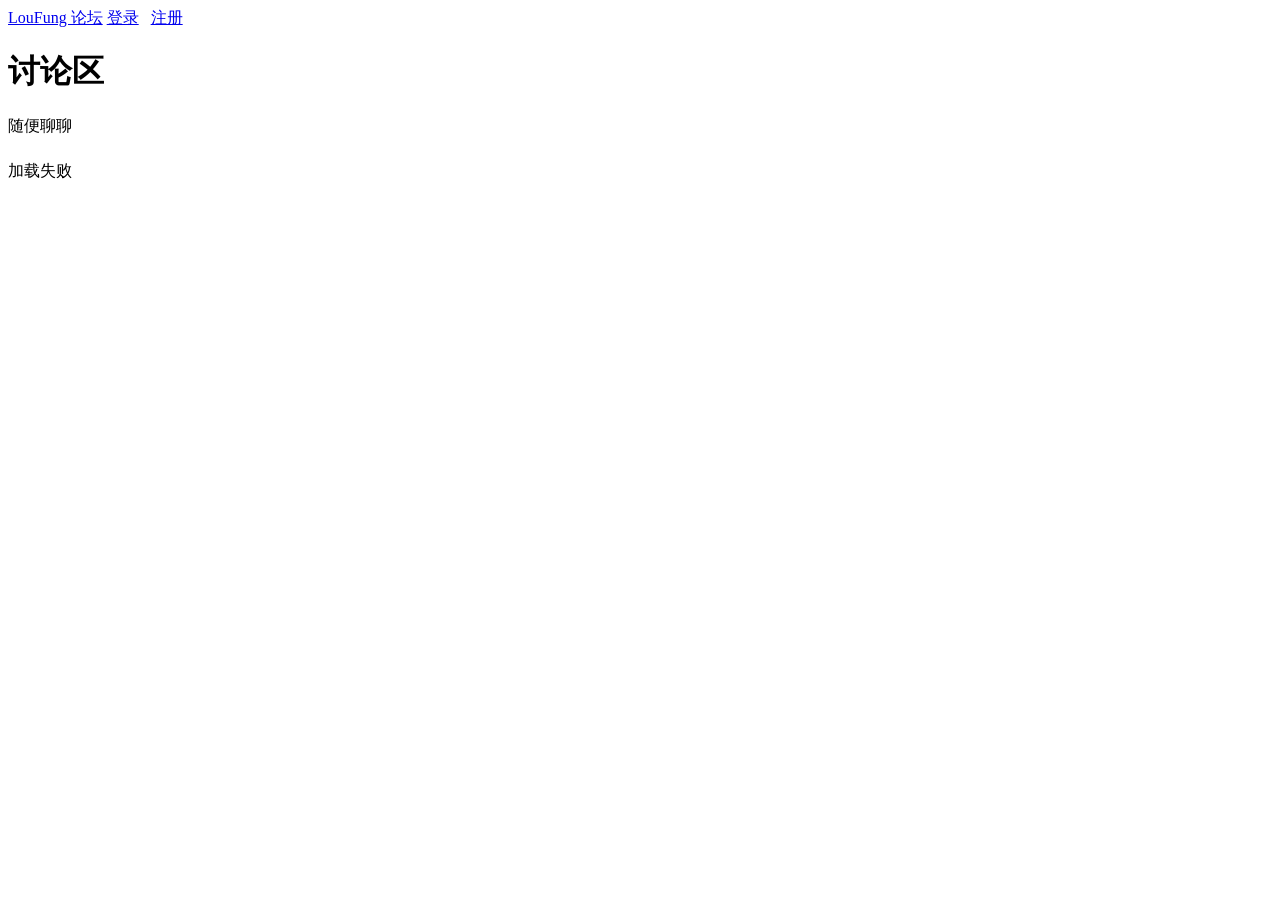
==== public/index.html @ d488e943 "feat: 论坛初版 - 用户系统 + 发帖 + 评论" ====
<!DOCTYPE html>
<html lang="zh-CN">
<head>
<meta charset="UTF-8">
<meta name="viewport" content="width=device-width, initial-scale=1">
<title>LouFung 论坛</title>
<link rel="stylesheet" href="/style.css">
</head>
<body>
<nav class="nav">
  <a href="/" class="brand">LouFung 论坛</a>
  <span id="nav-right"></span>
</nav>
<div class="container">
  <div style="display:flex;align-items:center;justify-content:space-between;margin-bottom:24px">
    <div>
      <h1>讨论区</h1>
      <p class="sub" style="margin:0">随便聊聊</p>
    </div>
    <button class="btn" id="newBtn" style="width:auto;padding:9px 18px;display:none" onclick="location.href='/new.html'">发帖</button>
  </div>
  <div id="posts"></div>
</div>
<script>
async function init() {
  const me = await fetch('/api/me').then(r => r.json()).catch(() => ({ user: null }));
  const nav = document.getElementById('nav-right');
  if (me.user) {
    nav.innerHTML = '<span style="font-size:13px;color:var(--muted)">' + me.user.username +
      '</span> <a href="#" onclick="logout();return false" style="margin-left:12px">退出</a>';
    document.getElementById('newBtn').style.display = 'block';
  } else {
    nav.innerHTML = '<a href="/login.html">登录</a><a href="/register.html" style="margin-left:12px">注册</a>';
  }
  loadPosts();
}

async function loadPosts() {
  const box = document.getElementById('posts');
  try {
    const r = await fetch('/api/posts');
    const d = await r.json();
    if (!d.posts || d.posts.length === 0) {
      box.innerHTML = '<div class="card" style="text-align:center;color:var(--muted)">还没有帖子</div>';
      return;
    }
    box.innerHTML = d.posts.map(p =>
      '<div class="card"><a href="/post.html?id=' + p.id + '" style="text-decoration:none;color:var(--fg)">' +
      '<h2>' + esc(p.title) + '</h2></a>' +
      '<div style="font-size:12px;color:var(--muted)">' + esc(p.username) + ' · ' + p.created_at + '</div></div>'
    ).join('');
  } catch (e) {
    box.innerHTML = '<div class="card">加载失败</div>';
  }
}

function esc(s) { return String(s).replace(/[&<>"]/g, c => ({'&':'&amp;','<':'&lt;','>':'&gt;','"':'&quot;'}[c])); }

async function logout() {
  await fetch('/api/logout', { method: 'POST' });
  location.reload();
}

init();
</script>
</body>
</html>
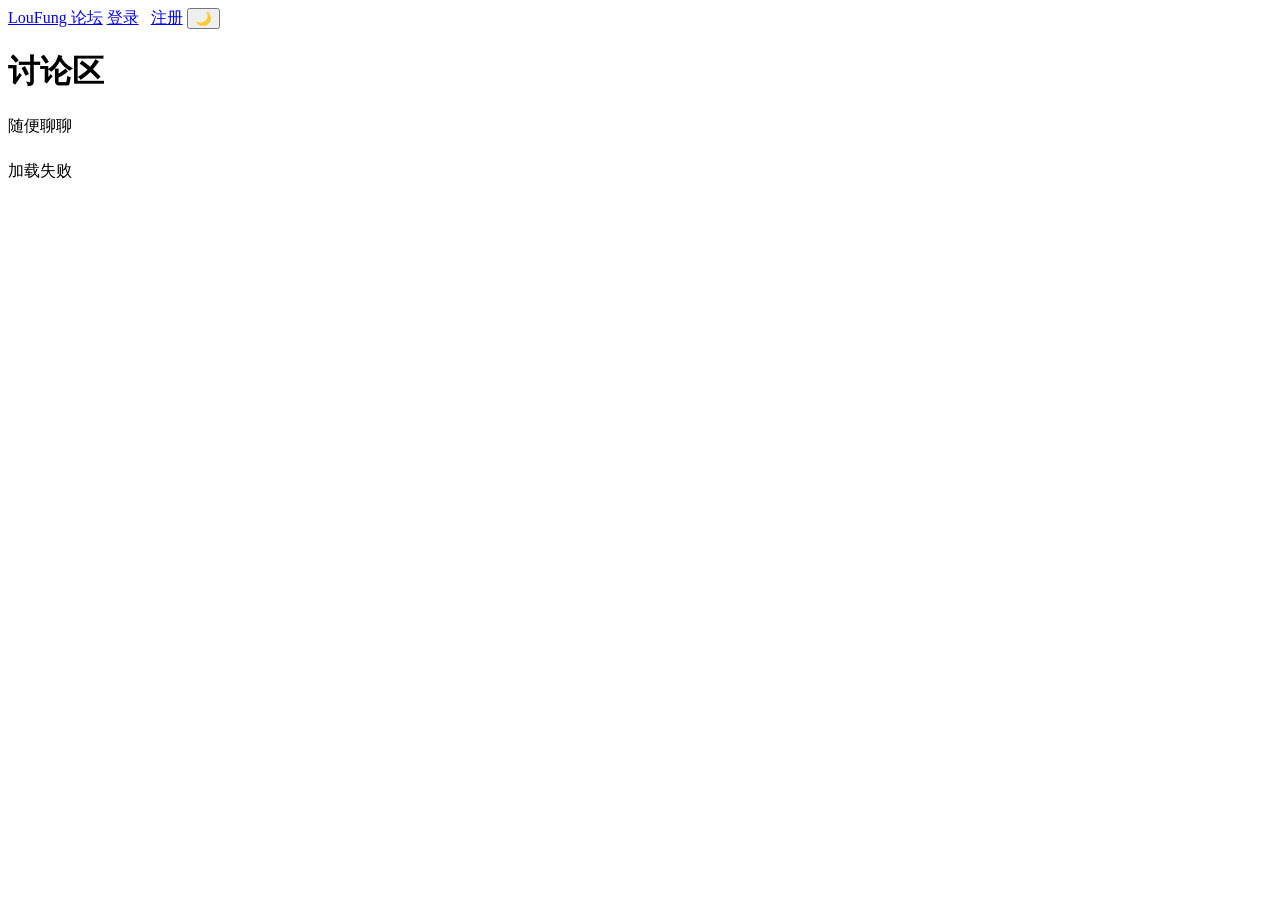
==== commit 372385b7: "feat: 全站液态玻璃视觉 + 密码小眼睛 + 时间戳转北京时间" ====
--- a/public/index.html
+++ b/public/index.html
@@ -2,32 +2,65 @@
 <html lang="zh-CN">
 <head>
 <meta charset="UTF-8">
-<meta name="viewport" content="width=device-width, initial-scale=1">
+<meta name="viewport" content="width=device-width, initial-scale=1, viewport-fit=cover">
 <title>LouFung 论坛</title>
-<link rel="stylesheet" href="/style.css">
+<link rel="stylesheet" href="/style.css?v=2">
+<script>
+(function(){
+  var t = localStorage.getItem('forum-theme') || 'light';
+  document.documentElement.setAttribute('data-theme', t);
+})();
+</script>
 </head>
 <body>
+<div class="scroll-progress" id="scrollProgress"></div>
+<div class="hero-orb"></div>
+<div class="hero-orb-2"></div>
+
 <nav class="nav">
   <a href="/" class="brand">LouFung 论坛</a>
   <span id="nav-right"></span>
+  <button class="theme-btn" id="themeBtn" onclick="toggleTheme()" aria-label="切换主题">🌙</button>
 </nav>
+
 <div class="container">
-  <div style="display:flex;align-items:center;justify-content:space-between;margin-bottom:24px">
+  <div style="display:flex;align-items:flex-end;justify-content:space-between;margin-bottom:24px;gap:16px">
     <div>
       <h1>讨论区</h1>
       <p class="sub" style="margin:0">随便聊聊</p>
     </div>
-    <button class="btn" id="newBtn" style="width:auto;padding:9px 18px;display:none" onclick="location.href='/new.html'">发帖</button>
+    <button class="btn small" id="newBtn" style="display:none" onclick="location.href='/new.html'">发帖</button>
   </div>
   <div id="posts"></div>
 </div>
 <script>
+function toggleTheme() {
+  const cur = document.documentElement.getAttribute('data-theme') || 'light';
+  const next = cur === 'dark' ? 'light' : 'dark';
+  document.documentElement.setAttribute('data-theme', next);
+  localStorage.setItem('forum-theme', next);
+  document.getElementById('themeBtn').textContent = next === 'dark' ? '☀️' : '🌙';
+}
+(function(){
+  const t = document.documentElement.getAttribute('data-theme');
+  document.getElementById('themeBtn').textContent = t === 'dark' ? '☀️' : '🌙';
+})();
+
+window.addEventListener('scroll', () => {
+  const h = document.documentElement.scrollHeight - window.innerHeight;
+  const p = h > 0 ? (window.scrollY / h) * 100 : 0;
+  document.getElementById('scrollProgress').style.width = p + '%';
+}, { passive: true });
+
+function esc(s) {
+  return String(s).replace(/[&<>"]/g, c => ({'&':'&amp;','<':'&lt;','>':'&gt;','"':'&quot;'}[c]));
+}
+
 async function init() {
   const me = await fetch('/api/me').then(r => r.json()).catch(() => ({ user: null }));
   const nav = document.getElementById('nav-right');
   if (me.user) {
-    nav.innerHTML = '<span style="font-size:13px;color:var(--muted)">' + me.user.username +
-      '</span> <a href="#" onclick="logout();return false" style="margin-left:12px">退出</a>';
+    nav.innerHTML = '<span style="font-size:13px;color:var(--text-muted)">' + esc(me.user.username) + '</span> <a href="#" onclick="logout();return false" style="margin-left:12px">退出</a>';
     document.getElementById('newBtn').style.display = 'block';
   } else {
     nav.innerHTML = '<a href="/login.html">登录</a><a href="/register.html" style="margin-left:12px">注册</a>';
@@ -41,20 +74,21 @@
     const r = await fetch('/api/posts');
     const d = await r.json();
     if (!d.posts || d.posts.length === 0) {
-      box.innerHTML = '<div class="card" style="text-align:center;color:var(--muted)">还没有帖子</div>';
+      box.innerHTML = '<div class="card" style="text-align:center;color:var(--text-muted)">还没有帖子，来发第一篇吧</div>';
       return;
     }
     box.innerHTML = d.posts.map(p =>
-      '<div class="card"><a href="/post.html?id=' + p.id + '" style="text-decoration:none;color:var(--fg)">' +
-      '<h2>' + esc(p.title) + '</h2></a>' +
-      '<div style="font-size:12px;color:var(--muted)">' + esc(p.username) + ' · ' + p.created_at + '</div></div>'
+      '<div class="card" style="margin-bottom:16px">' +
+        '<a href="/post.html?id=' + p.id + '" style="text-decoration:none;color:inherit">' +
+          '<h2>' + esc(p.title) + '</h2>' +
+        '</a>' +
+        '<div class="meta" style="margin-top:6px">' + esc(p.username) + ' · ' + p.created_at + '</div>' +
+      '</div>'
     ).join('');
   } catch (e) {
     box.innerHTML = '<div class="card">加载失败</div>';
   }
 }
-
-function esc(s) { return String(s).replace(/[&<>"]/g, c => ({'&':'&amp;','<':'&lt;','>':'&gt;','"':'&quot;'}[c])); }
 
 async function logout() {
   await fetch('/api/logout', { method: 'POST' });
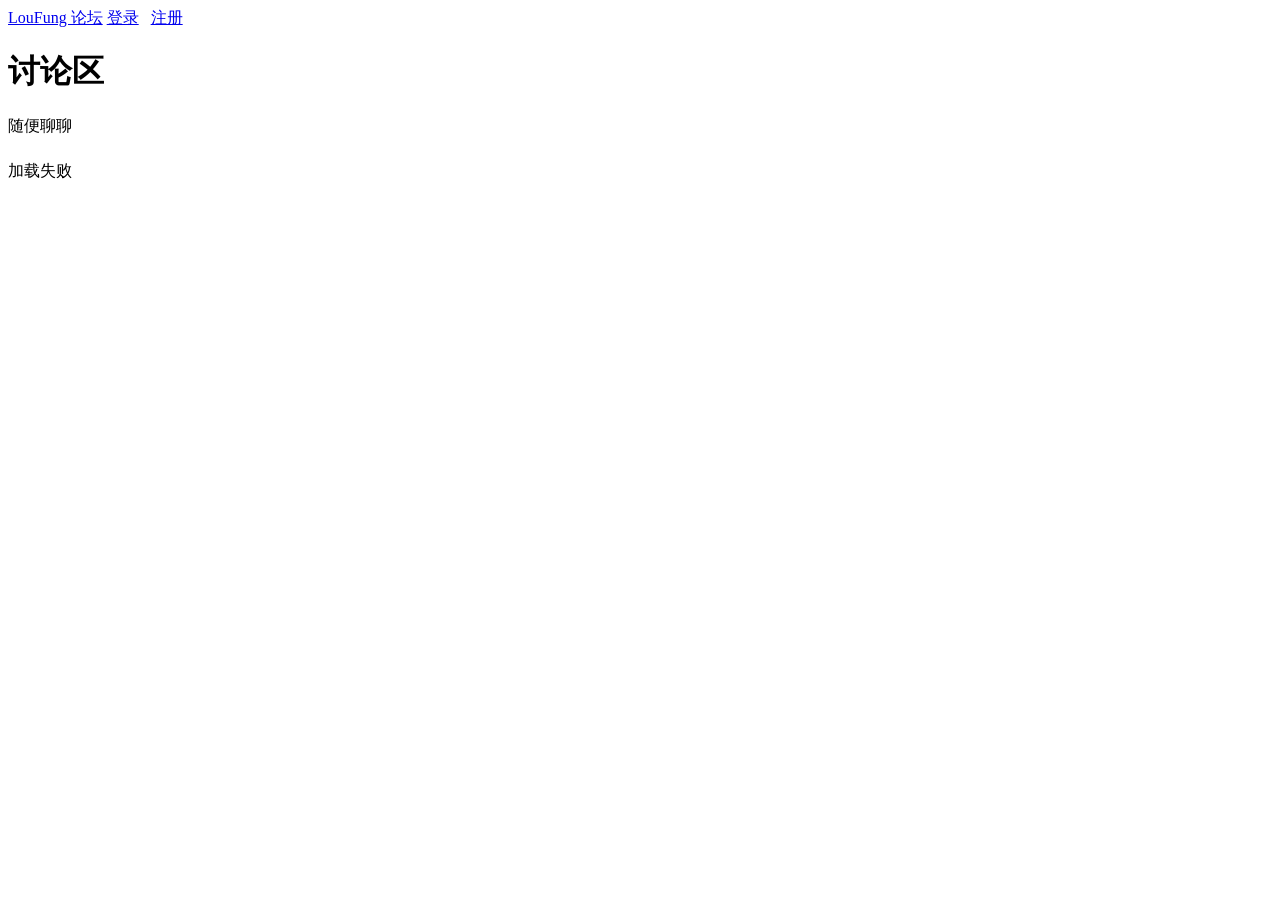
==== commit 4878ec47: "feat: 评论树 + 帖子点赞/收藏/转发 + 首页动态计数 + 液态玻璃视觉" ====
--- a/public/index.html
+++ b/public/index.html
@@ -4,7 +4,7 @@
 <meta charset="UTF-8">
 <meta name="viewport" content="width=device-width, initial-scale=1, viewport-fit=cover">
 <title>LouFung 论坛</title>
-<link rel="stylesheet" href="/style.css?v=2">
+<link rel="stylesheet" href="/style.css?v=113">
 <script>
 (function(){
   var t = localStorage.getItem('forum-theme') || 'light';
@@ -20,7 +20,6 @@
 <nav class="nav">
   <a href="/" class="brand">LouFung 论坛</a>
   <span id="nav-right"></span>
-  <button class="theme-btn" id="themeBtn" onclick="toggleTheme()" aria-label="切换主题">🌙</button>
 </nav>
 
 <div class="container">
@@ -41,11 +40,6 @@
   localStorage.setItem('forum-theme', next);
   document.getElementById('themeBtn').textContent = next === 'dark' ? '☀️' : '🌙';
 }
-(function(){
-  const t = document.documentElement.getAttribute('data-theme');
-  document.getElementById('themeBtn').textContent = t === 'dark' ? '☀️' : '🌙';
-})();
-
 window.addEventListener('scroll', () => {
   const h = document.documentElement.scrollHeight - window.innerHeight;
   const p = h > 0 ? (window.scrollY / h) * 100 : 0;
@@ -56,9 +50,14 @@
   return String(s).replace(/[&<>"]/g, c => ({'&':'&amp;','<':'&lt;','>':'&gt;','"':'&quot;'}[c]));
 }
 
+let me_user = null;
+let meUser = null;
+
 async function init() {
   const me = await fetch('/api/me').then(r => r.json()).catch(() => ({ user: null }));
   const nav = document.getElementById('nav-right');
+  me_user = me.user;
+  meUser = me.user;
   if (me.user) {
     nav.innerHTML = '<span style="font-size:13px;color:var(--text-muted)">' + esc(me.user.username) + '</span> <a href="#" onclick="logout();return false" style="margin-left:12px">退出</a>';
     document.getElementById('newBtn').style.display = 'block';
@@ -66,6 +65,15 @@
     nav.innerHTML = '<a href="/login.html">登录</a><a href="/register.html" style="margin-left:12px">注册</a>';
   }
   loadPosts();
+}
+
+function avatarHTML(name) {
+  const colors = ['#4d6bfe','#f59e0b','#10b981','#ef4444','#8b5cf6','#ec4899','#06b6d4','#84cc16'];
+  let h = 0;
+  for (let i = 0; i < name.length; i++) h = (h * 31 + name.charCodeAt(i)) >>> 0;
+  const color = colors[h % colors.length];
+  const letter = (name[0] || '?').toUpperCase();
+  return '<div class="avatar" style="background:' + color + '">' + letter + '</div>';
 }
 
 async function loadPosts() {
@@ -77,14 +85,29 @@
       box.innerHTML = '<div class="card" style="text-align:center;color:var(--text-muted)">还没有帖子，来发第一篇吧</div>';
       return;
     }
-    box.innerHTML = d.posts.map(p =>
-      '<div class="card" style="margin-bottom:16px">' +
-        '<a href="/post.html?id=' + p.id + '" style="text-decoration:none;color:inherit">' +
-          '<h2>' + esc(p.title) + '</h2>' +
-        '</a>' +
-        '<div class="meta" style="margin-top:6px">' + esc(p.username) + ' · ' + p.created_at + '</div>' +
-      '</div>'
-    ).join('');
+    box.innerHTML = d.posts.map(p => {
+      const excerpt = (p.content || '').slice(0, 80) + ((p.content || '').length > 80 ? '…' : '');
+      return `
+        <div class="card" style="margin-bottom:16px">
+          <div class="post-head">
+            <div class="author-row">
+              ${avatarHTML(p.username)}
+              <span class="author-name">${esc(p.username)}</span>
+              <span class="author-time">${p.created_at}</span>
+            </div>
+            <a href="/post.html?id=${p.id}" style="text-decoration:none;color:inherit">
+              <h2 class="post-title">${esc(p.title)}</h2>
+            </a>
+            <div class="post-excerpt">${esc(excerpt)}</div>
+            <div class="post-actions">
+              <span class="act" data-like="${p.id}"><svg viewBox="0 0 24 24" fill="none" stroke="currentColor" stroke-linecap="round" stroke-linejoin="round"><path d="M7 10v12"/><path d="M15 5.88 14 10h5.83a2 2 0 0 1 1.92 2.56l-2.33 8A2 2 0 0 1 17.5 22H4a2 2 0 0 1-2-2v-8a2 2 0 0 1 2-2h2.76a2 2 0 0 0 1.79-1.11L12 2a3.13 3.13 0 0 1 3 3.88Z"/></svg><span>${p.like_count || 0}</span></span>
+              <span class="act" data-goto="${p.id}"><svg viewBox="0 0 24 24" fill="none" stroke="currentColor" stroke-linecap="round" stroke-linejoin="round"><path d="M21 11.5a8.38 8.38 0 0 1-.9 3.8 8.5 8.5 0 0 1-7.6 4.7 8.38 8.38 0 0 1-3.8-.9L3 21l1.9-5.7a8.38 8.38 0 0 1-.9-3.8 8.5 8.5 0 0 1 4.7-7.6 8.38 8.38 0 0 1 3.8-.9h.5a8.48 8.48 0 0 1 8 8v.5z"/></svg><span>${p.comment_count || 0}</span></span>
+              <span class="act" data-share="${p.id}"><svg viewBox="0 0 24 24" fill="none" stroke="currentColor" stroke-linecap="round" stroke-linejoin="round"><polyline points="17 1 21 5 17 9"/><path d="M3 11V9a4 4 0 0 1 4-4h14"/><polyline points="7 23 3 19 7 15"/><path d="M21 13v2a4 4 0 0 1-4 4H3"/></svg><span>${p.share_count || 0}</span></span>
+            </div>
+          </div>
+        </div>
+      `;
+    }).join('');
   } catch (e) {
     box.innerHTML = '<div class="card">加载失败</div>';
   }
@@ -95,6 +118,44 @@
   location.reload();
 }
 
+function fallbackCopy(text) {
+  if (navigator.clipboard && window.isSecureContext) {
+    navigator.clipboard.writeText(text).then(() => alert('链接已复制')).catch(() => prompt('复制链接：', text));
+  } else {
+    prompt('复制链接：', text);
+  }
+}
+
+async function togglePostLikeIndex(pid, el) {
+  if (!me_user) { location.href = '/login.html'; return; }
+  try {
+    const r = await fetch('/api/posts/' + pid + '/like', { method: 'POST' });
+    const d = await r.json();
+    if (d.ok) {
+      const num = el.querySelector('span:last-child');
+      const cur = parseInt(num.textContent) || 0;
+      num.textContent = d.liked ? cur + 1 : Math.max(0, cur - 1);
+      el.style.color = d.liked ? 'var(--accent)' : '';
+    }
+  } catch (e) {}
+}
+
+document.getElementById('posts').addEventListener('click', (e) => {
+  const t = e.target.closest('[data-plike],[data-pcmt],[data-pshare]');
+  if (!t) return;
+  e.preventDefault();
+  if (t.dataset.plike) togglePostLikeIndex(t.dataset.plike, t);
+  else if (t.dataset.pcmt) location.href = '/post.html?id=' + t.dataset.pcmt;
+  else if (t.dataset.pshare) {
+    const url = location.origin + '/post.html?id=' + t.dataset.pshare;
+    if (navigator.share) {
+      navigator.share({ title: 'LouFung 论坛', url }).catch(() => fallbackCopy(url));
+    } else {
+      fallbackCopy(url);
+    }
+  }
+});
+
 init();
 </script>
 </body>
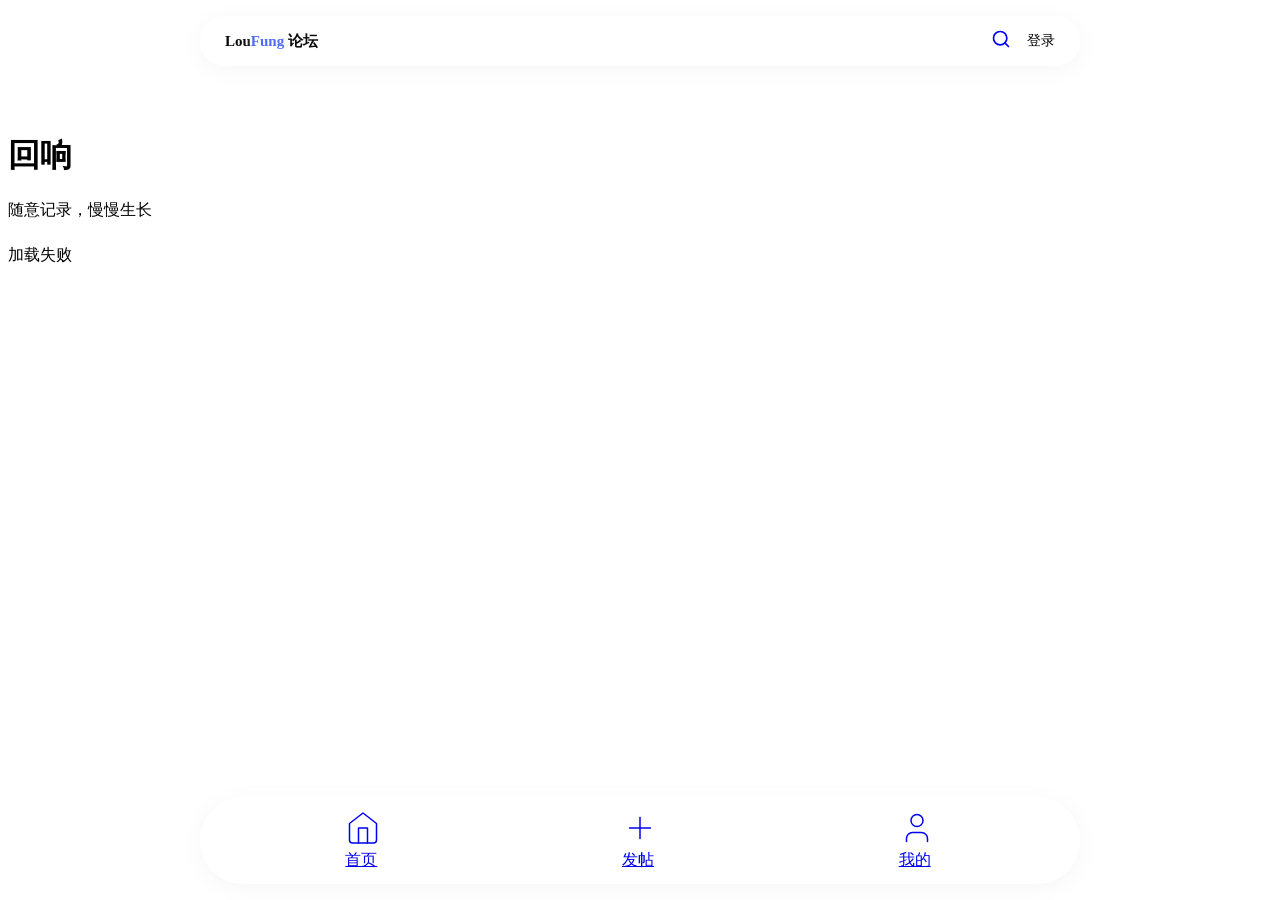
==== commit a66b7700: "feat: 双排胶囊顶栏 + 用户主页 + 全局搜索 + 管理后台 + 动效系统" ====
--- a/public/index.html
+++ b/public/index.html
@@ -1,34 +1,41 @@
 <!DOCTYPE html>
 <html lang="zh-CN">
 <head>
+<meta name="view-transition" content="same-origin" />
 <meta charset="UTF-8">
 <meta name="viewport" content="width=device-width, initial-scale=1, viewport-fit=cover">
 <title>LouFung 论坛</title>
-<link rel="stylesheet" href="/style.css?v=113">
+<link rel="stylesheet" href="/style.css?v=134">
 <script>
 (function(){
   var t = localStorage.getItem('forum-theme') || 'light';
   document.documentElement.setAttribute('data-theme', t);
 })();
 </script>
+
+<style>body { padding-top: 105px !important; }</style>
 </head>
 <body>
-<div class="scroll-progress" id="scrollProgress"></div>
 <div class="hero-orb"></div>
 <div class="hero-orb-2"></div>
 
-<nav class="nav">
-  <a href="/" class="brand">LouFung 论坛</a>
-  <span id="nav-right"></span>
-</nav>
+<header class="forum-header" style="position: fixed !important; top: 16px !important; left: 50% !important; transform: translateX(-50%) !important; width: calc(100% - 32px) !important; max-width: 880px !important; display: flex !important; flex-direction: row !important; align-items: center !important; justify-content: space-between !important; padding: 12px 24px !important; border-radius: 999px !important; background: rgba(255, 255, 255, 0.15) !important; backdrop-filter: blur(24px) saturate(180%) !important; -webkit-backdrop-filter: blur(24px) saturate(180%) !important; border: 1px solid rgba(255, 255, 255, 0.4) !important; box-shadow: 0 4px 24px rgba(0, 0, 0, 0.04), inset 0 1px 0 rgba(255, 255, 255, 0.8) !important; z-index: 1000 !important; box-sizing: border-box !important; margin: 0 !important;">
+  
+  <a href="/" class="logo" style="font-size: 15px !important; font-weight: 600 !important; color: #0a0a0a !important; text-decoration: none !important; text-shadow: 0 0 2px #fff, 0 0 6px #fff !important;">
+     Lou<span style="color: #4d6bfe !important;">Fung</span> 论坛
+  </a>
+
+  <!-- 只留这一个空 div，让 JS 自己往里塞搜索和头像 -->
+  <div id="nav-right" style="display: flex !important; align-items: center !important; gap: 12px !important;"></div>
+</header>
 
 <div class="container">
   <div style="display:flex;align-items:flex-end;justify-content:space-between;margin-bottom:24px;gap:16px">
     <div>
-      <h1>讨论区</h1>
-      <p class="sub" style="margin:0">随便聊聊</p>
+      <h1>回响</h1>
+      <p class="sub" style="margin:0">随意记录，慢慢生长</p>
     </div>
-    <button class="btn small" id="newBtn" style="display:none" onclick="location.href='/new.html'">发帖</button>
+    
   </div>
   <div id="posts"></div>
 </div>
@@ -40,12 +47,6 @@
   localStorage.setItem('forum-theme', next);
   document.getElementById('themeBtn').textContent = next === 'dark' ? '☀️' : '🌙';
 }
-window.addEventListener('scroll', () => {
-  const h = document.documentElement.scrollHeight - window.innerHeight;
-  const p = h > 0 ? (window.scrollY / h) * 100 : 0;
-  document.getElementById('scrollProgress').style.width = p + '%';
-}, { passive: true });
-
 function esc(s) {
   return String(s).replace(/[&<>"]/g, c => ({'&':'&amp;','<':'&lt;','>':'&gt;','"':'&quot;'}[c]));
 }
@@ -53,27 +54,35 @@
 let me_user = null;
 let meUser = null;
 
-async function init() {
-  const me = await fetch('/api/me').then(r => r.json()).catch(() => ({ user: null }));
-  const nav = document.getElementById('nav-right');
-  me_user = me.user;
-  meUser = me.user;
-  if (me.user) {
-    nav.innerHTML = '<span style="font-size:13px;color:var(--text-muted)">' + esc(me.user.username) + '</span> <a href="#" onclick="logout();return false" style="margin-left:12px">退出</a>';
-    document.getElementById('newBtn').style.display = 'block';
-  } else {
-    nav.innerHTML = '<a href="/login.html">登录</a><a href="/register.html" style="margin-left:12px">注册</a>';
-  }
-  loadPosts();
+
+function esc(s) {
+  return String(s).replace(/[&<>"]/g, c => ({'&':'&amp;','<':'&lt;','>':'&gt;','"':'&quot;'}[c]));
 }
 
 function avatarHTML(name) {
   const colors = ['#4d6bfe','#f59e0b','#10b981','#ef4444','#8b5cf6','#ec4899','#06b6d4','#84cc16'];
   let h = 0;
   for (let i = 0; i < name.length; i++) h = (h * 31 + name.charCodeAt(i)) >>> 0;
-  const color = colors[h % colors.length];
-  const letter = (name[0] || '?').toUpperCase();
-  return '<div class="avatar" style="background:' + color + '">' + letter + '</div>';
+  return '<div class="avatar" style="background:' + colors[h % colors.length] + '">' + (name[0] || '?').toUpperCase() + '</div>';
+}
+
+async function init() {
+  const me = await fetch('/api/me').then(r => r.json()).catch(() => ({ user: null }));
+  meUser = me.user;
+  const nav = document.getElementById('nav-right');
+  const searchBtn = '<a href="/search.html" class="nav-icon-btn"><svg viewBox="0 0 24 24" fill="none" stroke="currentColor" stroke-width="2" stroke-linecap="round" stroke-linejoin="round" style="width:20px;height:20px"><circle cx="11" cy="11" r="8"/><line x1="21" y1="21" x2="16.65" y2="16.65"/></svg></a>';
+  
+  if (me.user) {
+    let h = 0;
+  for (let i = 0; i < me.user.username.length; i++) h = (h * 31 + me.user.username.charCodeAt(i)) >>> 0;
+  const colors = ['#4d6bfe','#f59e0b','#10b981','#ef4444','#8b5cf6','#ec4899','#06b6d4','#84cc16'];
+  const navBg = colors[h % colors.length];
+  nav.innerHTML = searchBtn + '<a href="/user.html?u=' + encodeURIComponent(me.user.username) + '" class="nav-avatar" style="text-decoration:none;background:' + navBg + '">' + esc(me.user.username[0]).toUpperCase() + '</a>';
+  } else {
+    nav.innerHTML = searchBtn + '<a href="/login.html" style="font-size:14px;color:var(--accent);text-decoration:none;font-weight:500;margin-left:4px;">登录</a>';
+  }
+  
+  loadPosts();
 }
 
 async function loadPosts() {
@@ -88,29 +97,73 @@
     box.innerHTML = d.posts.map(p => {
       const excerpt = (p.content || '').slice(0, 80) + ((p.content || '').length > 80 ? '…' : '');
       return `
-        <div class="card" style="margin-bottom:16px">
+        <div class="card reveal" style="margin-bottom:16px">
           <div class="post-head">
             <div class="author-row">
               ${avatarHTML(p.username)}
-              <span class="author-name">${esc(p.username)}</span>
+              <a href="/user.html?u=${encodeURIComponent(p.username)}" class="author-name" style="text-decoration:none">${esc(p.username)}</a>
               <span class="author-time">${p.created_at}</span>
+              ${meUser && meUser.username === p.username ? `<span onclick="event.stopPropagation();event.preventDefault();deleteCard(${p.id})" style="font-size:12px;color:var(--text-muted);cursor:pointer;margin-left:10px">删除</span>` : ''}
             </div>
             <a href="/post.html?id=${p.id}" style="text-decoration:none;color:inherit">
               <h2 class="post-title">${esc(p.title)}</h2>
             </a>
             <div class="post-excerpt">${esc(excerpt)}</div>
             <div class="post-actions">
-              <span class="act" data-like="${p.id}"><svg viewBox="0 0 24 24" fill="none" stroke="currentColor" stroke-linecap="round" stroke-linejoin="round"><path d="M7 10v12"/><path d="M15 5.88 14 10h5.83a2 2 0 0 1 1.92 2.56l-2.33 8A2 2 0 0 1 17.5 22H4a2 2 0 0 1-2-2v-8a2 2 0 0 1 2-2h2.76a2 2 0 0 0 1.79-1.11L12 2a3.13 3.13 0 0 1 3 3.88Z"/></svg><span>${p.like_count || 0}</span></span>
-              <span class="act" data-goto="${p.id}"><svg viewBox="0 0 24 24" fill="none" stroke="currentColor" stroke-linecap="round" stroke-linejoin="round"><path d="M21 11.5a8.38 8.38 0 0 1-.9 3.8 8.5 8.5 0 0 1-7.6 4.7 8.38 8.38 0 0 1-3.8-.9L3 21l1.9-5.7a8.38 8.38 0 0 1-.9-3.8 8.5 8.5 0 0 1 4.7-7.6 8.38 8.38 0 0 1 3.8-.9h.5a8.48 8.48 0 0 1 8 8v.5z"/></svg><span>${p.comment_count || 0}</span></span>
-              <span class="act" data-share="${p.id}"><svg viewBox="0 0 24 24" fill="none" stroke="currentColor" stroke-linecap="round" stroke-linejoin="round"><polyline points="17 1 21 5 17 9"/><path d="M3 11V9a4 4 0 0 1 4-4h14"/><polyline points="7 23 3 19 7 15"/><path d="M21 13v2a4 4 0 0 1-4 4H3"/></svg><span>${p.share_count || 0}</span></span>
+              <span class="act" onclick="event.stopPropagation();likeCard(${p.id},this)"><svg viewBox="0 0 24 24" fill="none" stroke="currentColor" stroke-linecap="round" stroke-linejoin="round"><path d="M7 10v12"/><path d="M15 5.88 14 10h5.83a2 2 0 0 1 1.92 2.56l-2.33 8A2 2 0 0 1 17.5 22H4a2 2 0 0 1-2-2v-8a2 2 0 0 1 2-2h2.76a2 2 0 0 0 1.79-1.11L12 2a3.13 3.13 0 0 1 3 3.88Z"/></svg><span>${p.like_count || 0}</span></span>
+              <span class="act" onclick="event.stopPropagation();location.href='/post.html?id=${p.id}'"><svg viewBox="0 0 24 24" fill="none" stroke="currentColor" stroke-linecap="round" stroke-linejoin="round"><path d="M21 11.5a8.38 8.38 0 0 1-.9 3.8 8.5 8.5 0 0 1-7.6 4.7 8.38 8.38 0 0 1-3.8-.9L3 21l1.9-5.7a8.38 8.38 0 0 1-.9-3.8 8.5 8.5 0 0 1 4.7-7.6 8.38 8.38 0 0 1 3.8-.9h.5a8.48 8.48 0 0 1 8 8v.5z"/></svg><span>${p.comment_count || 0}</span></span>
+              <span class="act" onclick="event.stopPropagation();shareCard(${p.id},this)"><svg viewBox="0 0 24 24" fill="none" stroke="currentColor" stroke-linecap="round" stroke-linejoin="round"><polyline points="17 1 21 5 17 9"/><path d="M3 11V9a4 4 0 0 1 4-4h14"/><polyline points="7 23 3 19 7 15"/><path d="M21 13v2a4 4 0 0 1-4 4H3"/></svg><span>${p.share_count || 0}</span></span>
             </div>
           </div>
         </div>
       `;
     }).join('');
+    if (window.initReveal) window.initReveal();
   } catch (e) {
     box.innerHTML = '<div class="card">加载失败</div>';
   }
+}
+
+function likeCard(id, el) {
+  if (!meUser) { location.href = '/login.html'; return; }
+  fetch('/api/posts/' + id + '/like', { method: 'POST' })
+    .then(r => r.json())
+    .then(d => {
+      if (d.ok) {
+        const numEl = el.querySelector('span');
+        const cur = parseInt(numEl.textContent) || 0;
+        numEl.textContent = d.liked ? cur + 1 : Math.max(0, cur - 1);
+        el.style.color = d.liked ? 'var(--accent)' : '';
+      }
+    }).catch(() => {});
+}
+
+function shareCard(id, el) {
+  const url = 'https://forum.loufung.cn/post.html?id=' + id;
+  if (meUser) {
+    fetch('/api/posts/' + id + '/share', { method: 'POST' })
+      .then(r => r.json())
+      .then(d => {
+        if (d.ok && !d.already) {
+          el.querySelector('span').textContent = d.share_count;
+        }
+      }).catch(() => {});
+  }
+  if (navigator.share) {
+    navigator.share({ title: 'LouFung 论坛', url: url }).catch(() => {});
+  } else {
+    navigator.clipboard.writeText(url).then(() => alert('链接已复制'));
+  }
+}
+
+function deleteCard(id) {
+  if (!confirm('确定删除这篇帖子？删了恢复不了')) return;
+  fetch('/api/posts/' + id, { method: 'DELETE' })
+    .then(r => r.json())
+    .then(d => {
+      if (d.ok) { loadPosts(); }
+      else { alert(d.error || '删除失败'); }
+    }).catch(() => alert('网络错误'));
 }
 
 async function logout() {
@@ -140,23 +193,58 @@
   } catch (e) {}
 }
 
-document.getElementById('posts').addEventListener('click', (e) => {
-  const t = e.target.closest('[data-plike],[data-pcmt],[data-pshare]');
-  if (!t) return;
-  e.preventDefault();
-  if (t.dataset.plike) togglePostLikeIndex(t.dataset.plike, t);
-  else if (t.dataset.pcmt) location.href = '/post.html?id=' + t.dataset.pcmt;
-  else if (t.dataset.pshare) {
-    const url = location.origin + '/post.html?id=' + t.dataset.pshare;
-    if (navigator.share) {
-      navigator.share({ title: 'LouFung 论坛', url }).catch(() => fallbackCopy(url));
-    } else {
-      fallbackCopy(url);
-    }
-  }
+
+init();
+</script>
+
+<div class="global-nav">
+  <a href="/" class="active">
+    <svg viewBox="0 0 24 24" fill="none" stroke="currentColor" stroke-linecap="round" stroke-linejoin="round"><path d="m3 9 9-7 9 7v11a2 2 0 0 1-2 2H5a2 2 0 0 1-2-2z"/><polyline points="9 22 9 12 15 12 15 22"/></svg>
+    首页
+  </a>
+  <a href="/new.html" class=" add-btn">
+    <svg viewBox="0 0 24 24" fill="none" stroke="currentColor" stroke-linecap="round" stroke-linejoin="round"><line x1="12" y1="5" x2="12" y2="19"/><line x1="5" y1="12" x2="19" y2="12"/></svg>
+    发帖
+  </a>
+  <a href="/my" class="">
+    <svg viewBox="0 0 24 24" fill="none" stroke="currentColor" stroke-linecap="round" stroke-linejoin="round"><path d="M19 21v-2a4 4 0 0 0-4-4H9a4 4 0 0 0-4 4v2"/><circle cx="12" cy="7" r="4"/></svg>
+    我的
+  </a>
+</div>
+
+
+<script>
+// 动态修复底栏的“我的”链接
+(async function() {
+  try {
+    const r = await fetch('/api/me');
+    const d = await r.json();
+    const myLink = document.querySelector('.global-nav a[href="/my"]');
+    if (myLink) {
+      if (d.user) {
+        myLink.href = '/user.html?u=' + encodeURIComponent(d.user.username);
+        myLink.classList.add('active'); // 如果在用户主页可以高亮
+      } else {
+        myLink.href = '/login.html';
+      }
+    }
+  } catch(e) {}
+})();
+</script>
+
+<script src="/animations.js"></script>
+
+<script id="glass-bottom-nav-script">
+document.addEventListener("DOMContentLoaded", function() {
+    const addBtn = document.querySelector('a[href="/new.html"].add-btn');
+    if(addBtn && addBtn.parentElement) {
+        const nav = addBtn.parentElement;
+        const glassStyle = "position: fixed !important; bottom: 16px !important; left: 50% !important; transform: translateX(-50%) !important; width: calc(100% - 32px) !important; max-width: 880px !important; display: flex !important; flex-direction: row !important; align-items: center !important; justify-content: space-around !important; padding: 12px 24px !important; border-radius: 999px !important; background: rgba(255, 255, 255, 0.15) !important; backdrop-filter: blur(24px) saturate(180%) !important; -webkit-backdrop-filter: blur(24px) saturate(180%) !important; border: 1px solid rgba(255, 255, 255, 0.4) !important; box-shadow: 0 4px 24px rgba(0, 0, 0, 0.04), inset 0 1px 0 rgba(255, 255, 255, 0.8) !important; z-index: 1000 !important; box-sizing: border-box !important; margin: 0 !important; background-color: rgba(255, 255, 255, 0.15) !important;";
+        nav.style.cssText += glassStyle;
+        document.body.style.paddingBottom = "100px"; // 留出底部空间防止内容被遮挡
+    }
 });
-
-init();
-</script>
+</script>
+
 </body>
 </html>
